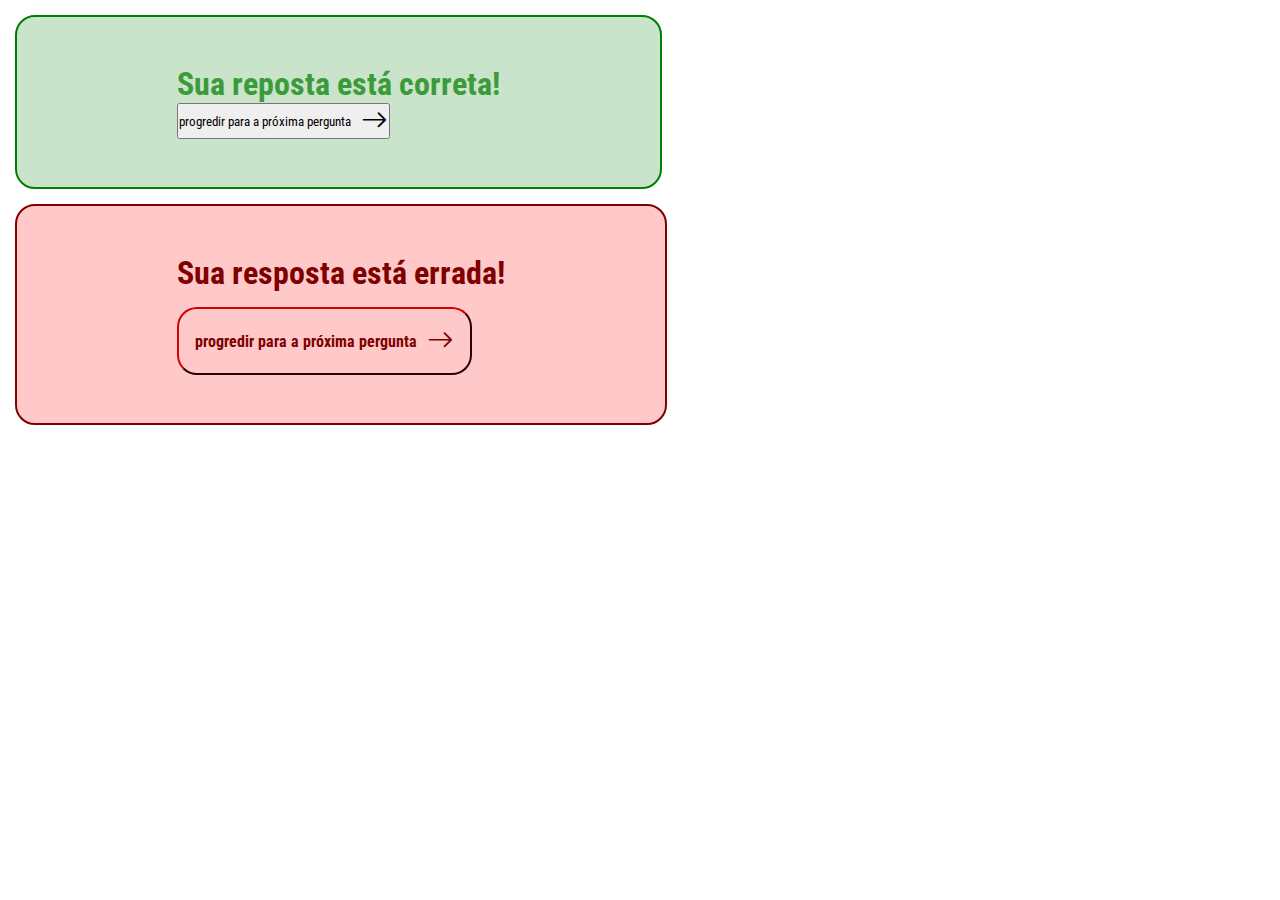
==== assets/assets.html @ 8de1e262 "Add files via upload" ====
<!DOCTYPE html>
<html lang="en">
<head>
    <meta charset="UTF-8">
    <meta http-equiv="X-UA-Compatible" content="IE=edge">
    <meta name="viewport" content="width=device-width, initial-scale=1.0">
    <title>Document</title>
    <link rel="stylesheet" href="https://cdn.jsdelivr.net/npm/bootstrap-icons@1.9.1/font/bootstrap-icons.css">
    <link rel="stylesheet" href="assets.css">
</head>
<body>
    <section>
        <div id="msgresp-r">
            <h1 id="title-r">Sua reposta está correta!</h1>
            <button class="btn"" id"="nextbtn-r"> progredir para a próxima pergunta<i class="bi bi-arrow-right"></i>
            </button>
        </div>
        <div id="msgresp-w">
            <h1 id="title-w">Sua resposta está errada!</h1>
            <button class="btn" id="nextbtn-w"> progredir para a próxima pergunta<i class="bi bi-arrow-right"></i>
            </button>
        </div>
        <script src="script.js"></script>
    </body>
    </section>
</html>
---- assets/assets.css ----
/* imports */

@import url('https://fonts.googleapis.com/css2?family=Roboto+Condensed:ital,wght@0,300;0,400;0,700;1,300;1,400;1,700&display=swap');

/* root */

:root{
    --green: #008000;
    --green2: #3b9b3b;
    --red: rgb(128, 0, 0);
    --red2: #ff000036 ;
    --Roboto: 'Roboto Condensed', sans-serif;
}


/* all */

*{
    font-family: var(--Roboto);
    padding: 0;
    margin: 0;
    box-sizing: border-box;
}

div{
    margin: 15px;
}
/** mensagem de acerto */

#msgresp-r{
    background-color: rgba(0, 128, 6, 0.212); 
    border: 2px solid green;
    border-radius: 20px;
    width: fit-content;
    padding: 3rem 10rem; 
}


#title-r{
    color: var(--green2);
}


#nextbtn-r{
    margin-top: 15px;
    font-size: 12pt;
    font-weight: bolder;
    background: none;
    border-radius: 20px;
    color: var(--green);
    border-color: var(--green);
    padding: 1rem;
}

/*! mensagem de erro */

#msgresp-w{
    background-color: var(--red2); 
    border: 2px solid var(--red);
    border-radius: 20px;
    width: fit-content;
    padding: 3rem 10rem; 
}


#title-w{
    color:  rgb(128, 0, 0);
}


#nextbtn-w{
    
    margin-top: 15px;
    font-size: 12pt;
    font-weight: bolder;
    background: none;
    border-radius: 20px;
    color: var(--red);
    border-color: var(--red);
    padding: 1rem;
}


/* btn */

.btn{
    display: flex;
    text-align: center;
    justify-content: space-between;
    align-items: center;
    cursor: pointer;
}

i{
    font-size: 20pt;
    margin-left: 10px;
}
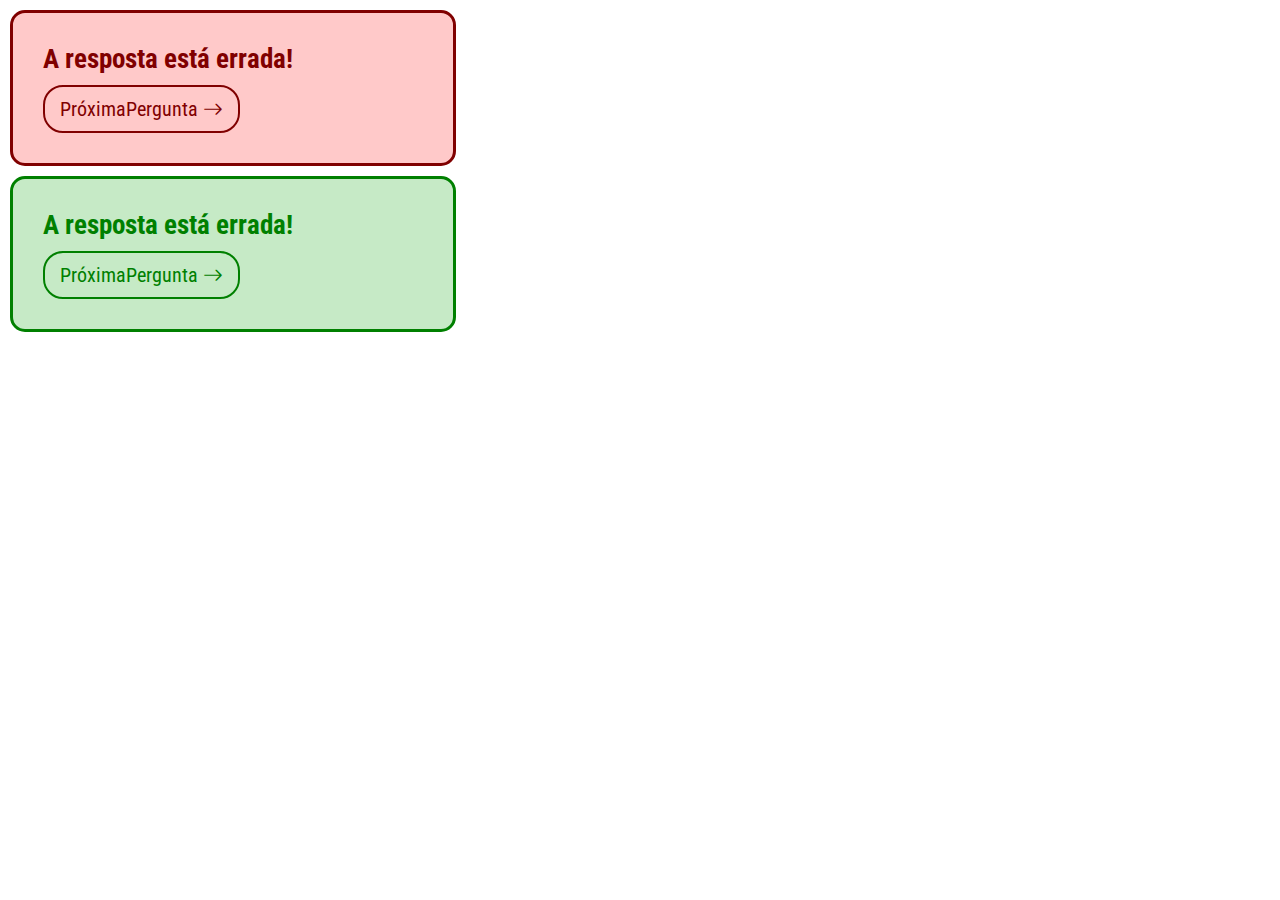
==== commit 69bb9c41: "Add files via upload" ====
--- a/assets/assets.html
+++ b/assets/assets.html
@@ -9,18 +9,12 @@
     <link rel="stylesheet" href="assets.css">
 </head>
 <body>
-    <section>
-        <div id="msgresp-r">
-            <h1 id="title-r">Sua reposta está correta!</h1>
-            <button class="btn"" id"="nextbtn-r"> progredir para a próxima pergunta<i class="bi bi-arrow-right"></i>
-            </button>
-        </div>
-        <div id="msgresp-w">
-            <h1 id="title-w">Sua resposta está errada!</h1>
-            <button class="btn" id="nextbtn-w"> progredir para a próxima pergunta<i class="bi bi-arrow-right"></i>
-            </button>
-        </div>
-        <script src="script.js"></script>
-    </body>
-    </section>
+    <div id="boxcontainerwrong">
+            <h1 id="wrongtitle">A resposta está errada!</h1>
+            <button class="btn" id="wrongbtn">PróximaPergunta<i class="bi bi-arrow-right"></i></button>
+    </div>
+    <div id="boxcontainerright">
+        <h1 id="righttitle">A resposta está errada!</h1>
+        <button class="btn" id="rightbtn">PróximaPergunta<i class="bi bi-arrow-right"></i></button>
+    </div>
 </html>--- a/assets/assets.css
+++ b/assets/assets.css
@@ -6,92 +6,100 @@
 
 :root{
     --green: #008000;
-    --green2: #3b9b3b;
-    --red: rgb(128, 0, 0);
-    --red2: #ff000036 ;
+    --green2:#17ac173f;
+    --green3:#126d12;
+    --green4: #2a973827;
+    --red:#800000;
+    --red2:#ff000036 ;
+    --red3:#6e1212;
+    --red4:#af4a4a62;
     --Roboto: 'Roboto Condensed', sans-serif;
 }
 
-
-/* all */
+/* general */
 
 *{
-    font-family: var(--Roboto);
     padding: 0;
     margin: 0;
     box-sizing: border-box;
+    font-family: var(--Roboto);
+    font-size: 15pt;
 }
 
-div{
-    margin: 15px;
-}
-/** mensagem de acerto */
+/* div */
 
-#msgresp-r{
-    background-color: rgba(0, 128, 6, 0.212); 
-    border: 2px solid green;
-    border-radius: 20px;
-    width: fit-content;
-    padding: 3rem 10rem; 
+#boxcontainerwrong{
+    border: 3px solid var(--red);
+    border-radius: 15px;
+    max-width: fit-content;
+    padding: 1.5rem 8rem 1.5rem 1.5rem;
+    margin: 10px;
+    background-color: var(--red2);
 }
 
-
-#title-r{
-    color: var(--green2);
-}
-
-
-#nextbtn-r{
-    margin-top: 15px;
-    font-size: 12pt;
-    font-weight: bolder;
-    background: none;
-    border-radius: 20px;
-    color: var(--green);
-    border-color: var(--green);
-    padding: 1rem;
-}
-
-/*! mensagem de erro */
-
-#msgresp-w{
-    background-color: var(--red2); 
-    border: 2px solid var(--red);
-    border-radius: 20px;
-    width: fit-content;
-    padding: 3rem 10rem; 
-}
-
-
-#title-w{
-    color:  rgb(128, 0, 0);
-}
-
-
-#nextbtn-w{
-    
-    margin-top: 15px;
-    font-size: 12pt;
-    font-weight: bolder;
-    background: none;
-    border-radius: 20px;
-    color: var(--red);
-    border-color: var(--red);
-    padding: 1rem;
-}
-
-
-/* btn */
+/* button */
 
 .btn{
-    display: flex;
-    text-align: center;
-    justify-content: space-between;
+    all: unset;
     align-items: center;
+    justify-content: center;
     cursor: pointer;
+    border: 2px solid #fff;
+    background: none;
+    padding: 10px;
+    padding-left: 15px;
+    border-radius: 20px;
 }
 
 i{
+    padding: 0 5px 0 5px;
+    align-self: center;
+}
+
+/*! resposta errada */
+
+#wrongtitle{
     font-size: 20pt;
-    margin-left: 10px;
+    margin-bottom: 10px;
+    color: var(--red);
 }
+
+#wrongbtn{
+    color: var(--red);
+    border-color: var(--red);
+}
+
+#wrongbtn:hover{
+    color: var(--red3);
+    border-color: var(--red3);
+    background-color: var(--red4);
+}
+
+/** resposta certa **/
+
+#boxcontainerright{
+    border: 3px solid var(--green);
+    border-radius: 15px;
+    max-width: fit-content;
+    padding: 1.5rem 8rem 1.5rem 1.5rem;
+    margin: 10px;
+    background-color: var(--green2);
+}
+
+#righttitle{
+    font-size: 20pt;
+    margin-bottom: 10px;
+    color: var(--green);
+}
+
+#rightbtn{
+    color: var(--green);
+    border-color: var(--green);
+}
+
+#rightbtn:hover{
+    color: var(--green3);
+    border-color: var(--green3);
+    background-color: var(--green4);
+}
+
